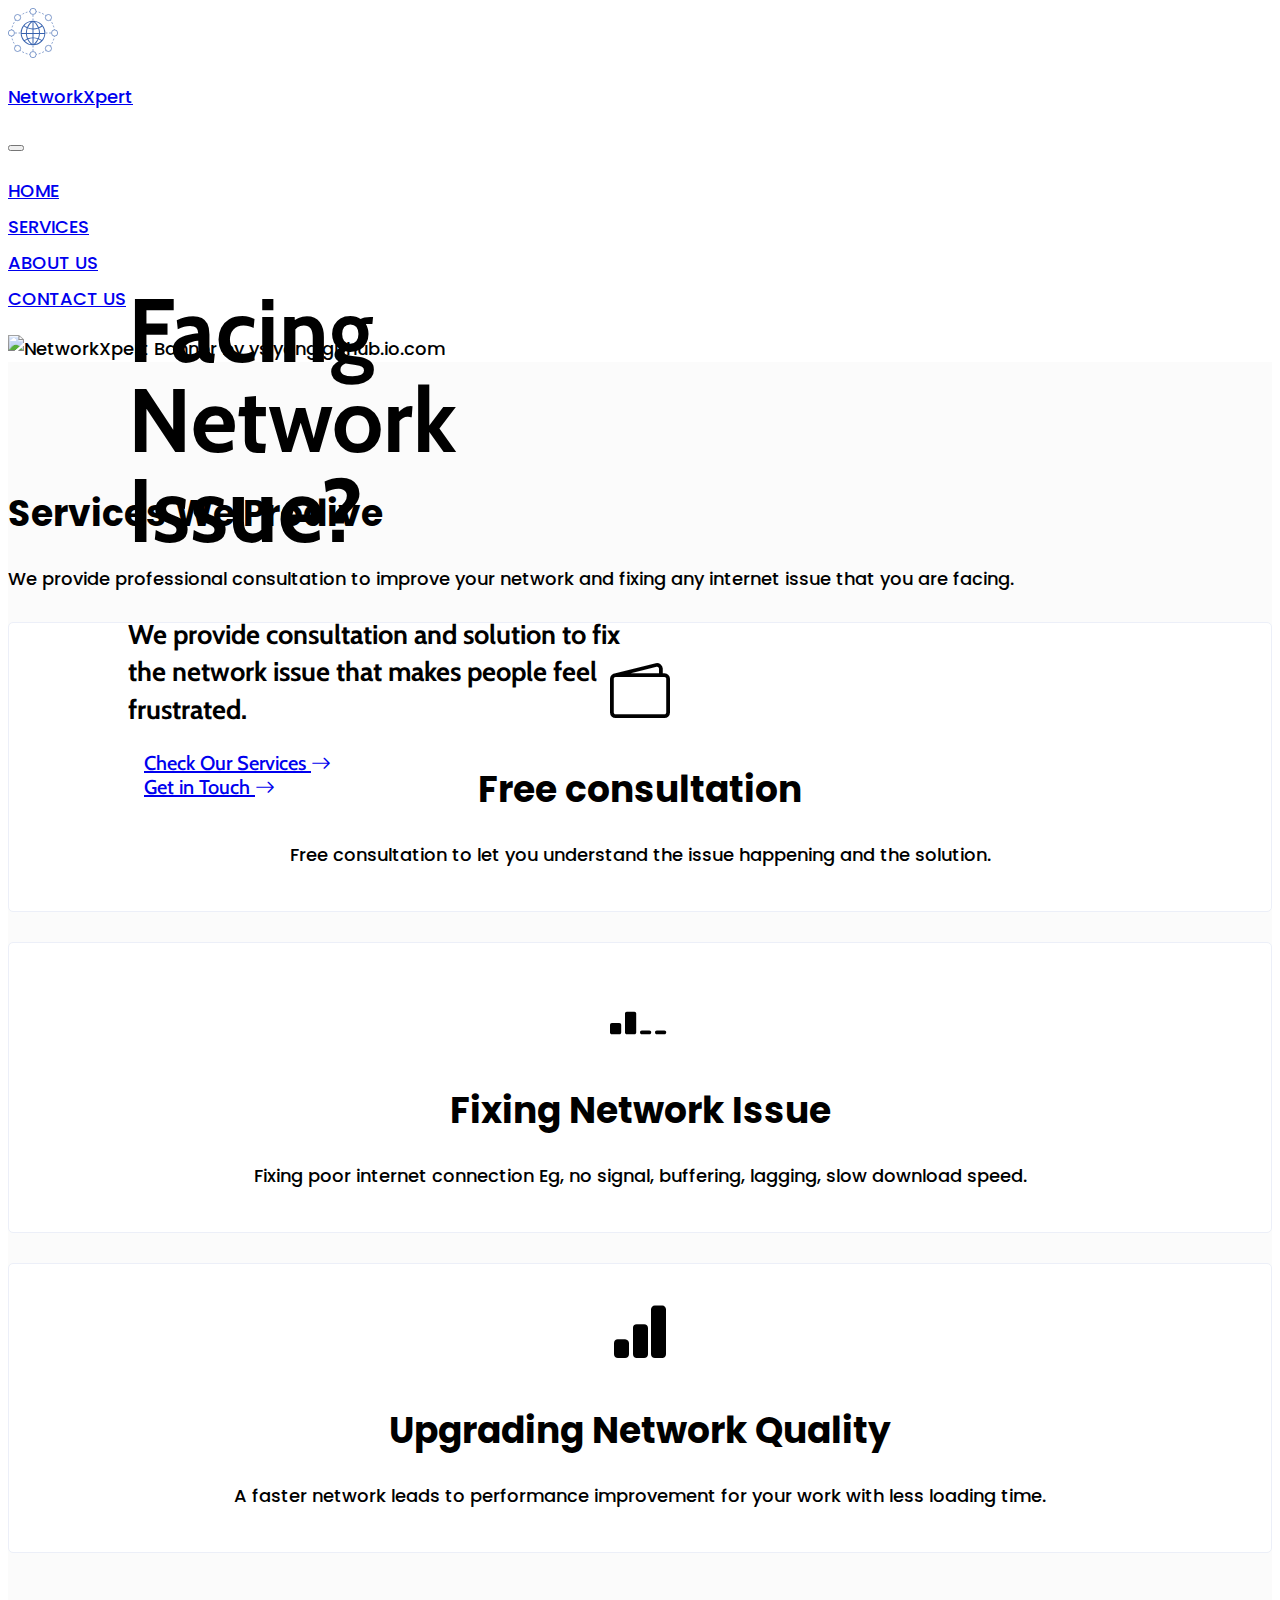
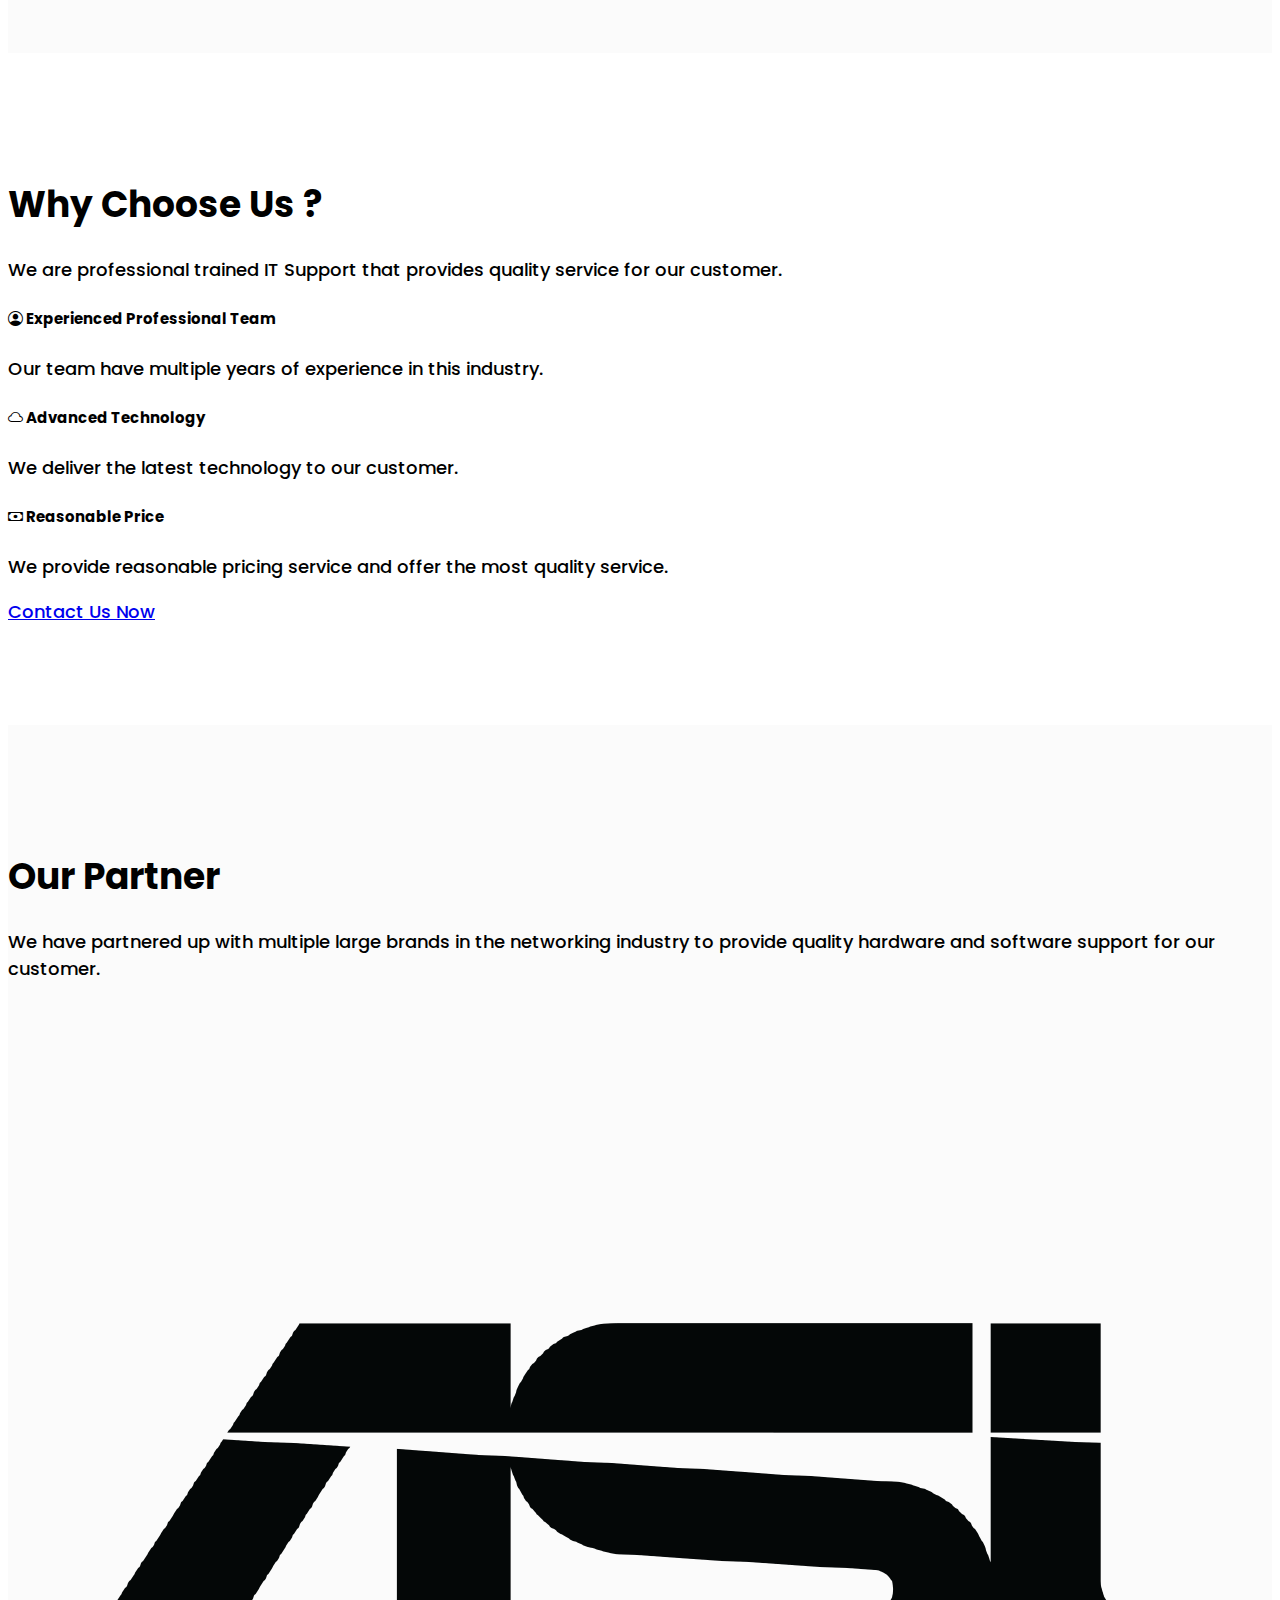
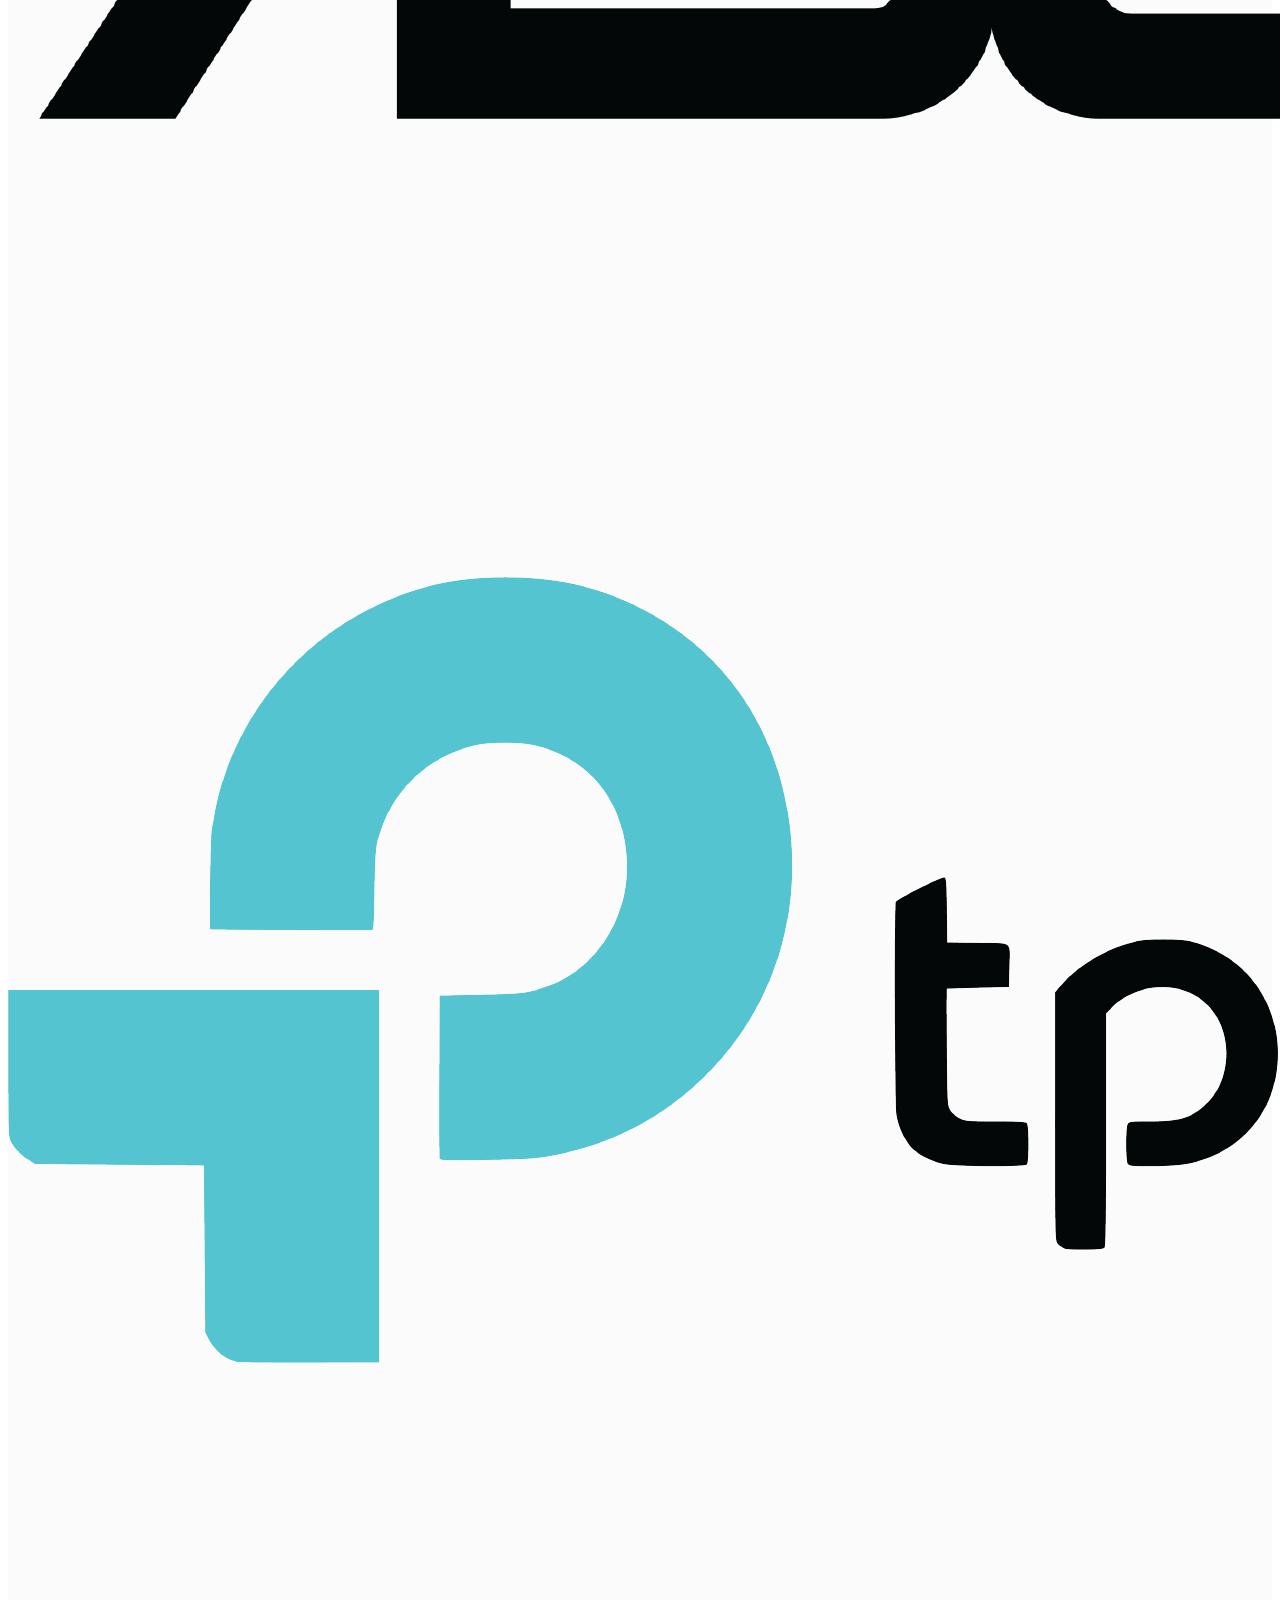
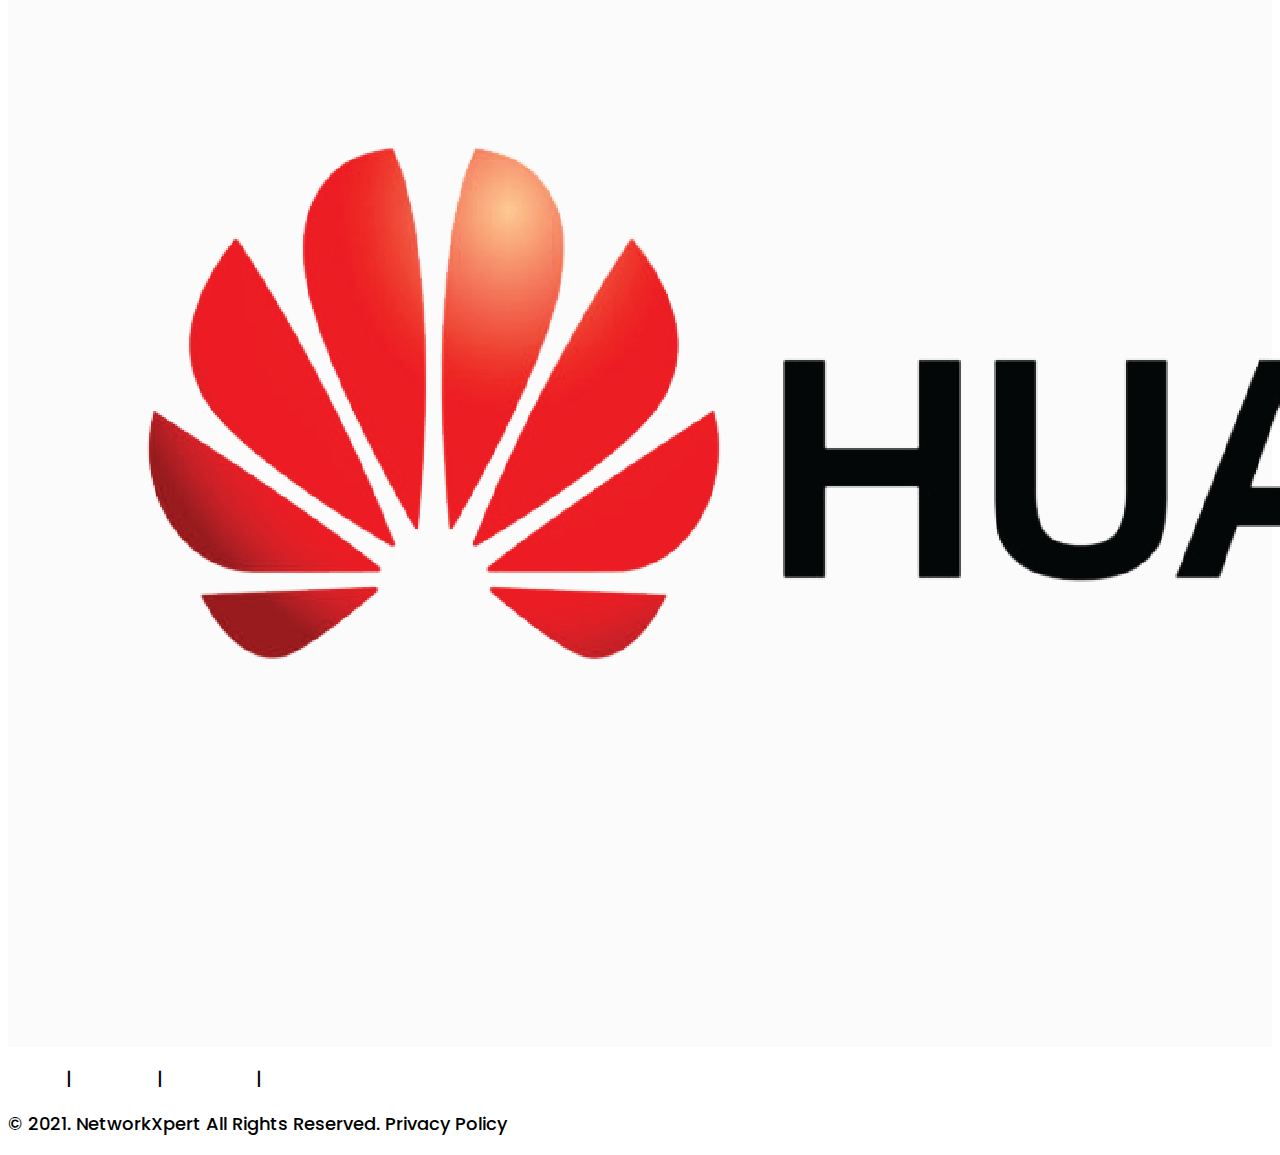
==== index.html @ f37cd1f0 "fix link" ====
<!DOCTYPE html>
<html lang="en">
  <head>
    <meta charset="utf-8" />
    <meta http-equiv="x-ua-compatible" content="ie=edge" />
    <meta name="description" content="" />
    <meta name="viewport" content="width=device-width, initial-scale=0.6, shrink-to-fit=no" />
    <script></script>
    <title>Home - NetworkXpert</title>

    <link rel="shortcut icon" href="./img/Logo.svg" type="image/svg" />

    <link
      href="https://cdn.jsdelivr.net/npm/bootstrap@5.0.0-beta2/dist/css/bootstrap.min.css"
      rel="stylesheet"
      integrity="sha384-BmbxuPwQa2lc/FVzBcNJ7UAyJxM6wuqIj61tLrc4wSX0szH/Ev+nYRRuWlolflfl"
      crossorigin="anonymous"
    />
    <script
      src="https://cdn.jsdelivr.net/npm/bootstrap@5.0.0-beta2/dist/js/bootstrap.bundle.min.js"
      integrity="sha384-b5kHyXgcpbZJO/tY9Ul7kGkf1S0CWuKcCD38l8YkeH8z8QjE0GmW1gYU5S9FOnJ0"
      crossorigin="anonymous"
    ></script>
    <link rel="stylesheet" href="/css/default.css" />
    <link rel="stylesheet" href="css/style.css" />
    <script src="js/default.js" defer></script>
    <script async src="https://www.googletagmanager.com/gtag/js?id=G-LEB297G67F"></script>
  </head>
  <body>
    <header>
      <nav class="navbar navbar-expand-md navbar-light bg-white shadow px-5 py-4">
        <div class="container-fluid">
          <a class="navbar-brand text-primary align-content-center d-flex" href="./">
            <i class="icon icon-logo text-primary text-primary" alt="NetworkXpert Logo by yslyong.github.io.com"></i>
            <p class="my-auto ms-2 fs-4">NetworkXpert</p>
          </a>
          <button
            class="navbar-toggler text-primary"
            type="button"
            data-bs-toggle="collapse"
            data-bs-target="#navbarCollapse"
            aria-controls="navbarCollapse"
            aria-expanded="false"
            aria-label="Toggle navigation"
          >
            <span class="navbar-toggler-icon"></span>
          </button>
          <div class="collapse navbar-collapse" id="navbarCollapse">
            <ul class="navbar-nav ms-auto mb-2 mb-md-0">
              <li class="nav-item me-3">
                <a class="nav-link" href="./">HOME</a>
              </li>
              <li class="nav-item me-3">
                <a class="nav-link" href="/services.html">SERVICES</a>
              </li>
              <li class="nav-item me-3">
                <a class="nav-link" href="/about-us.html">ABOUT US</a>
              </li>
              <li class="nav-item">
                <a class="nav-link" href="/contact-us.html">CONTACT US</a>
              </li>
            </ul>
          </div>
        </div>
      </nav>
    </header>

    <div class="content">
      <div class="banner">
        <img src="img/banner.jpg" class="w-100" alt="NetworkXpert Banner by yslyong.github.io.com" />
        <div class="carousel-text">
          <h1 class="carousel-title d-lg">
            Facing <br />
            Network Issue?
          </h1>
          <h1 class="d-md">Facing Network Issue?</h1>
          <h2 class="sub-carousel-text">
            We provide consultation and solution to fix the network issue that makes people feel frustrated.
          </h2>
          <div class="d-flex flex-row mt-4 justify-content-center-md">
            <div class="me-4">
              <a class="btn btn-primary rounded px-4 py-3 sub-carousel-button" href="./services.html">
                Check Our Services <i class="bi bi-arrow-right"></i>
              </a>
            </div>
            <div>
              <a class="btn btn-outline-dark rounded px-4 py-3 sub-carousel-button" href="./contact-us.html">
                Get in Touch <i class="bi bi-arrow-right"></i>
              </a>
            </div>
          </div>
        </div>
      </div>

      <div class="bg-secondary2">
        <div class="container py-100">
          <div class="row justify-content-center">
            <div class="text-center">
              <h1 class="fw-bold">Services We Prodive</h1>
              <p class="mt-2">
                We provide professional consultation to improve your network and fixing any internet issue that you are
                facing.
              </p>
            </div>
          </div>

          <div class="row justify-content-center">
            <div class="col-lg-4 col-md-8 col-sm-8">
              <div class="feature">
                <div><i class="bi bi-wallet2 icon-large text-primary"></i></div>
                <div><h1 class="fw-bold fs-5">Free consultation</h1></div>
                <div class="mt-3">
                  <p>Free consultation to let you understand the issue happening and the solution.</p>
                </div>
              </div>
            </div>
            <div class="col-lg-4 col-md-8 col-sm-8">
              <div class="feature">
                <div>
                  <i class="bi bi-reception-2 icon-large text-primary"></i>
                </div>
                <div>
                  <h1 class="fw-bold fs-5">Fixing Network Issue</h1>
                </div>
                <div class="mt-3">
                  <p>Fixing poor internet connection Eg, no signal, buffering, lagging, slow download speed.</p>
                </div>
              </div>
            </div>
            <div class="col-lg-4 col-md-8 col-sm-8">
              <div class="feature">
                <div>
                  <i class="bi bi-bar-chart-fill icon-large text-primary"></i>
                </div>
                <div><h1 class="fw-bold fs-5">Upgrading Network Quality</h1></div>
                <div class="mt-3">
                  <p>A faster network leads to performance improvement for your work with less loading time.</p>
                </div>
              </div>
            </div>
          </div>
        </div>
      </div>

      <div class="bg-primary">
        <div class="container py-100 text-white">
          <div class="row justify-content-center">
            <div class="text-center">
              <h1 class="fw-bold">Why Choose Us ?</h1>
              <p class="mt-2">We are professional trained IT Support that provides quality service for our customer.</p>
            </div>
          </div>
          <div class="row justify-content-center mt-5">
            <div class="col-lg-4 col-md-8 col-sm-8">
              <h5 class="fw-bold"><i class="bi bi-person-circle"></i> Experienced Professional Team</h5>
              <p>Our team have multiple years of experience in this industry.</p>
            </div>
            <div class="col-lg-4 col-md-8 col-sm-8">
              <h5 class="fw-bold"><i class="bi bi-cloud"></i> Advanced Technology</h5>
              <p>We deliver the latest technology to our customer.</p>
            </div>
            <div class="col-lg-4 col-md-8 col-sm-8">
              <h5 class="fw-bold"><i class="bi bi-cash"></i> Reasonable Price</h5>
              <p>We provide reasonable pricing service and offer the most quality service.</p>
            </div>
          </div>

          <div class="row justify-content-center mt-5">
            <a class="btn btn-outline-light p-3 fw-bold fs-4" href="contact-us.html">Contact Us Now</a>
          </div>
        </div>
      </div>
    </div>

    <div class="partner bg-secondary2">
      <div class="container py-100">
        <div class="row justify-content-center">
          <div class="text-center">
            <h1 class="fw-bold">Our Partner</h1>
            <p class="mt-2">
              We have partnered up with multiple large brands in the networking industry to provide quality hardware and
              software support for our customer.
            </p>
          </div>
        </div>

        <div class="row justify-content-center text-center">
          <div class="col-lg-4 col-md-4 col-sm-4">
            <a href="https://www.asus.com/" rel="”nofollow”">
              <img src="./img/Partner/asus-logo.png" class="w-75" alt="Our Partner - Asus Logo" />
            </a>
          </div>
          <div class="col-lg-4 col-md-4 col-sm-4">
            <a href="https://www.tp-link.com/" rel="”nofollow”">
              <img src="./img/Partner/tplink-logo.png" class="w-75" alt="Our Partner - TPLink Logo" />
            </a>
          </div>
          <div class="col-lg-4 col-md-4 col-sm-4">
            <a href="https://www.huawei.com/" rel="”nofollow”">
              <img src="./img/Partner/huawei-logo.png" class="w-75" alt="Our Partner - Huawei Logo" />
            </a>
          </div>
        </div>
      </div>
    </div>

    <footer>
      <div class="bg-white">
        <div class="bg-secondary text-white text-center p-3">
          <p class="mt-3 mb-1">
            <a class="footer-link" href="./index.html">Home</a> |
            <a class="footer-link" href="./services.html">Services</a> |
            <a class="footer-link" href="./about-us.html">About Us</a> |
            <a class="footer-link" href="./contact-us.html">Contact US</a>
          </p>

          <p>© 2021. NetworkXpert All Rights Reserved. Privacy Policy</p>
        </div>
      </div>
    </footer>
  </body>
</html>
---- css/style.css ----
@import url("https://fonts.googleapis.com/css?family=Poppins:400,500,600,700,800");
@import url("https://fonts.googleapis.com/css?family=Cabin:400,500,600,700,800");
@import url("https://cdn.jsdelivr.net/npm/bootstrap-icons@1.4.0/font/bootstrap-icons.css");

@media (min-width: 1400px) {
  .container {
    max-width: 1140px;
  }
}

html,
body {
  height: 100%;
}

body {
  font-family: "Poppins", sans-serif !important;
  font-weight: 500;
  font-style: normal;
  font-size: 18px;
  display: flex;
  flex-direction: column;
}

ul,
li {
  list-style-type: none;
  padding: 0px;
}

li {
  line-height: 36px;
}

.content {
  flex: 1 0 auto;
}

.footer {
  flex-shrink: 0;
}

.icon {
  display: inline-block;
  width: 50px;
  height: 50px;
  background-size: cover;
}
.icon-logo {
  background-image: url(../img/Logo.svg);
}

.py-100 {
  padding: 100px 0px;
}

.carousel-text {
  font-family: "Cabin", sans-serif !important;
}

@media (min-width: 1200px) {
  .carousel-text {
    position: absolute;
    top: 25%;
    left: 10%;
    margin: 0px !important;
    padding: 0% !important;
    text-align: left !important;
    width: calc(100vw - 60vw);
  }
  .carousel-title {
    font-weight: 700 !important;
    font-size: 5em;
    line-height: 1 !important;
  }
  .sub-carousel-text {
    font-size: 1.5em !important;
    line-height: 1.4;
  }
  .sub-carousel-button {
    padding: 0.5rem 1rem;
    font-size: 1.25rem !important;
    border-radius: 0.3rem;
  }
  .justify-content-center-md {
    justify-content: left !important;
  }
  .d-md {
    display: none;
  }

  .d-lg {
    display: block !important;
  }
}

.d-lg {
  display: none;
}

.carousel-text {
  margin-top: 1rem;
  padding: 1em;
  text-align: center;
}

.sub-carousel-text {
  font-size: 1.25em;
}

.sub-carousel-button {
  font-size: 0.8em;
  margin-bottom: 50px;
}

.justify-content-center-md {
  justify-content: center;
}

.bg-secondary2 {
  background: #fbfbfb;
}

.feature {
  background-color: #fff;
  text-align: center;
  padding: 25px;
  margin-top: 30px;
  border: 1px solid #eceff8;
  border-radius: 5px;
}

.pricing-box {
  background-color: #fff;
  text-align: center;
  margin-top: 30px;
  border: 1px solid #0d6efd;
  border-radius: 20px;
}

.round-top {
  border-top-left-radius: 19px;
  border-top-right-radius: 19px;
}

.pricing-box-dash {
  border-bottom: 3px solid #eceff8;
}

.icon-large {
  font-size: 60px;
}

.footer-link {
  color: white;
  text-decoration: none;
}

.footer-link:hover {
  color: black;
}
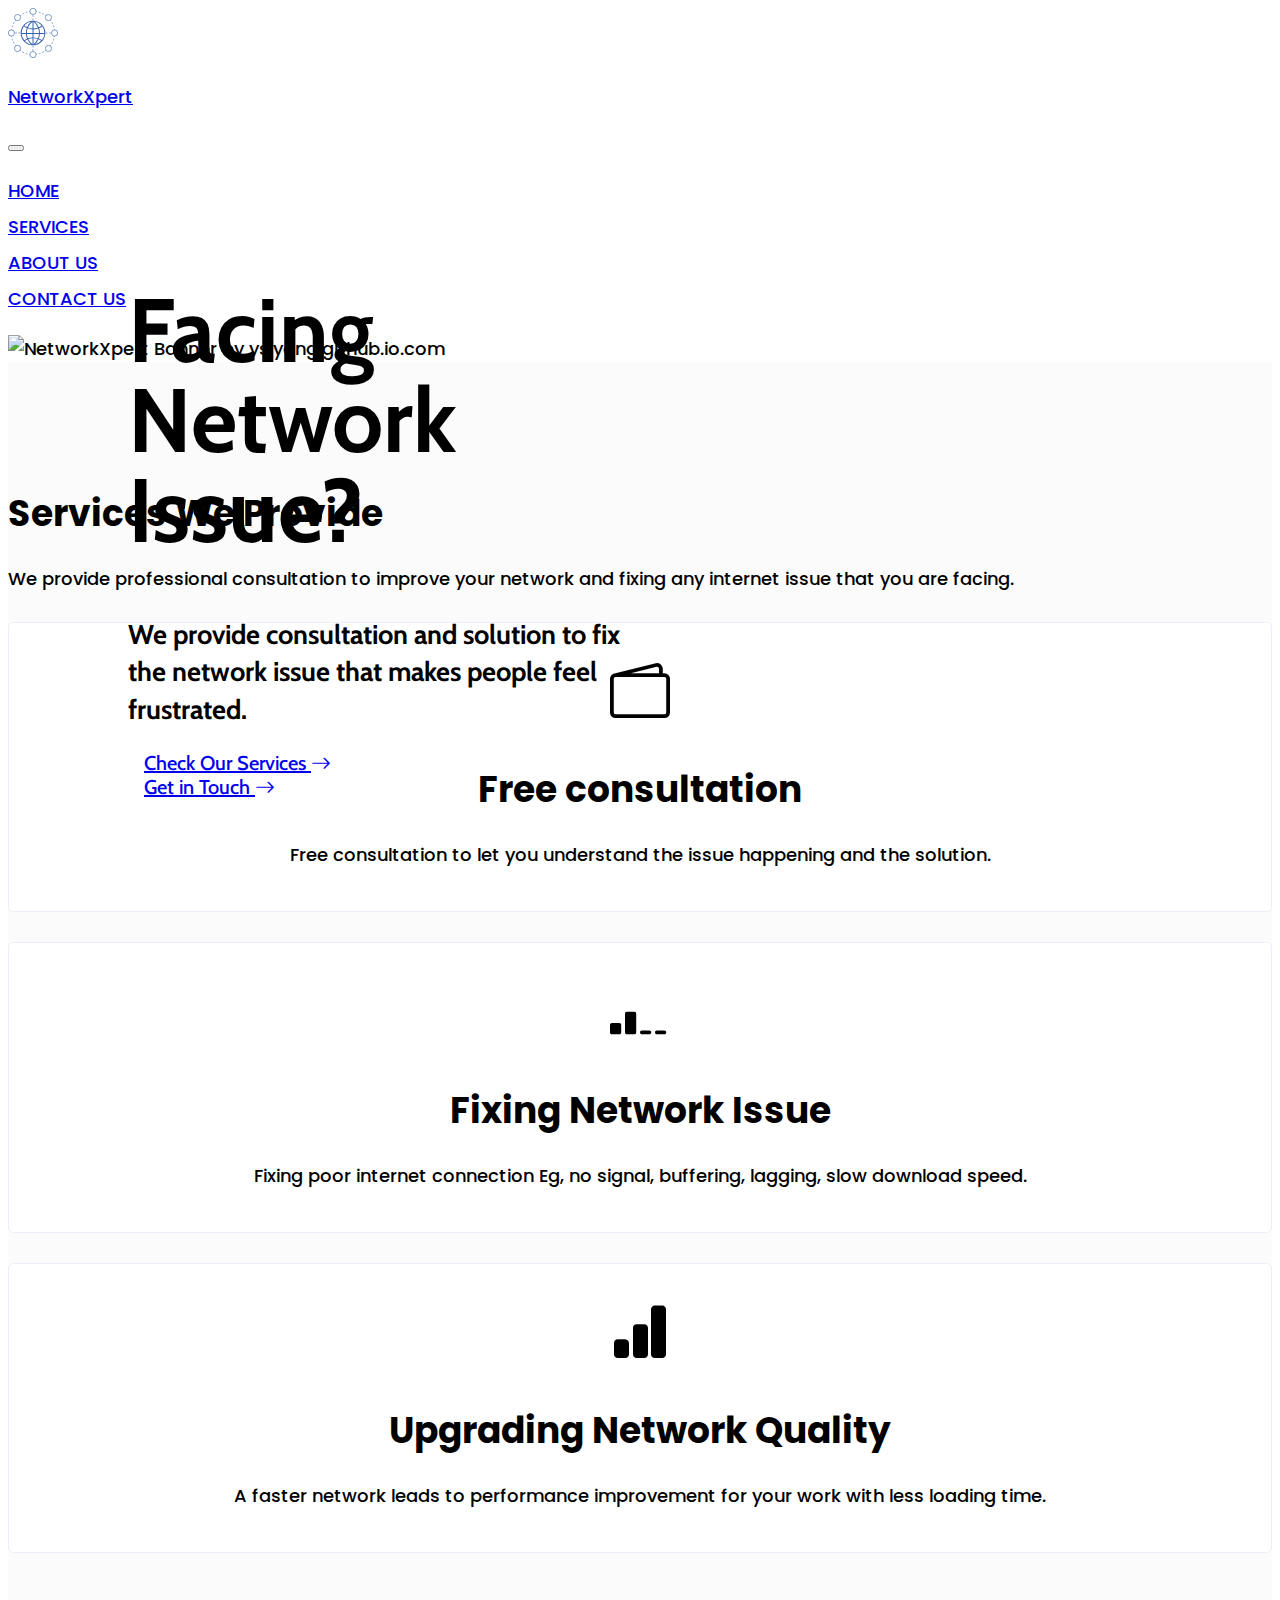
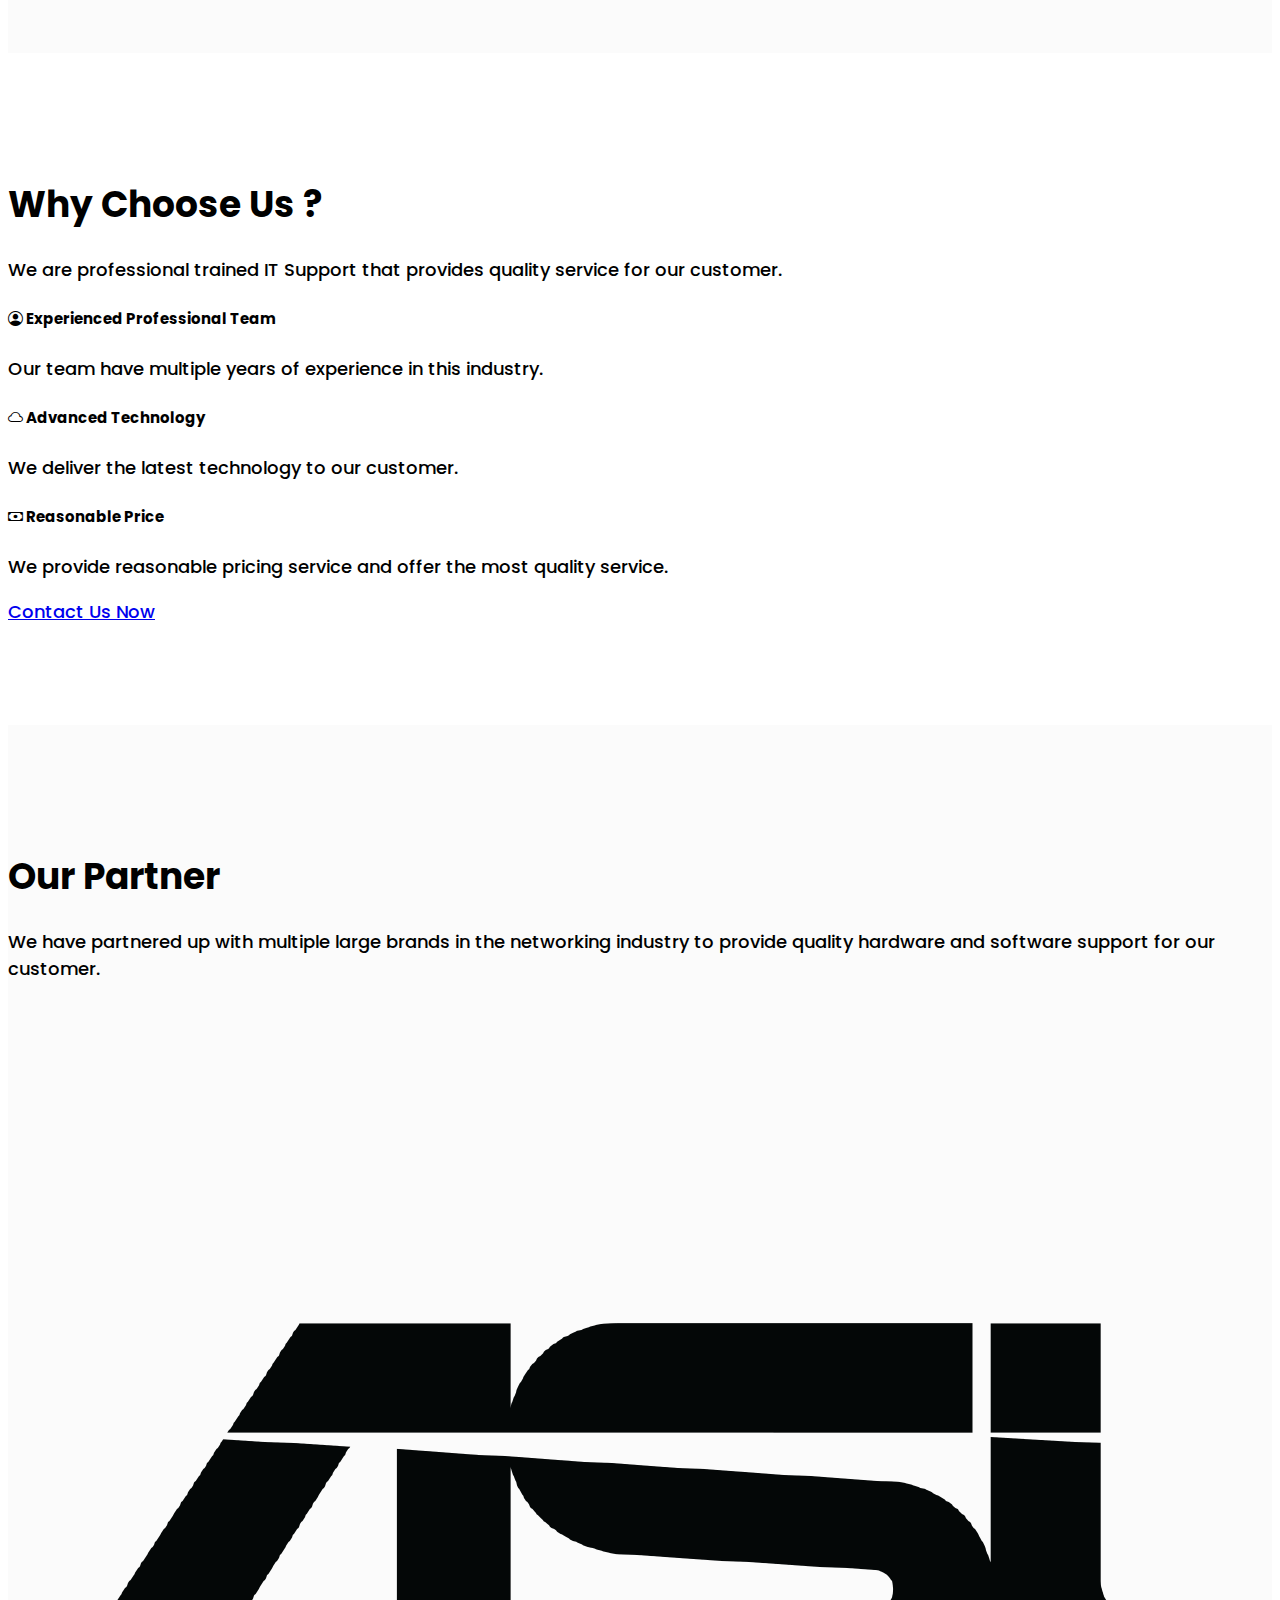
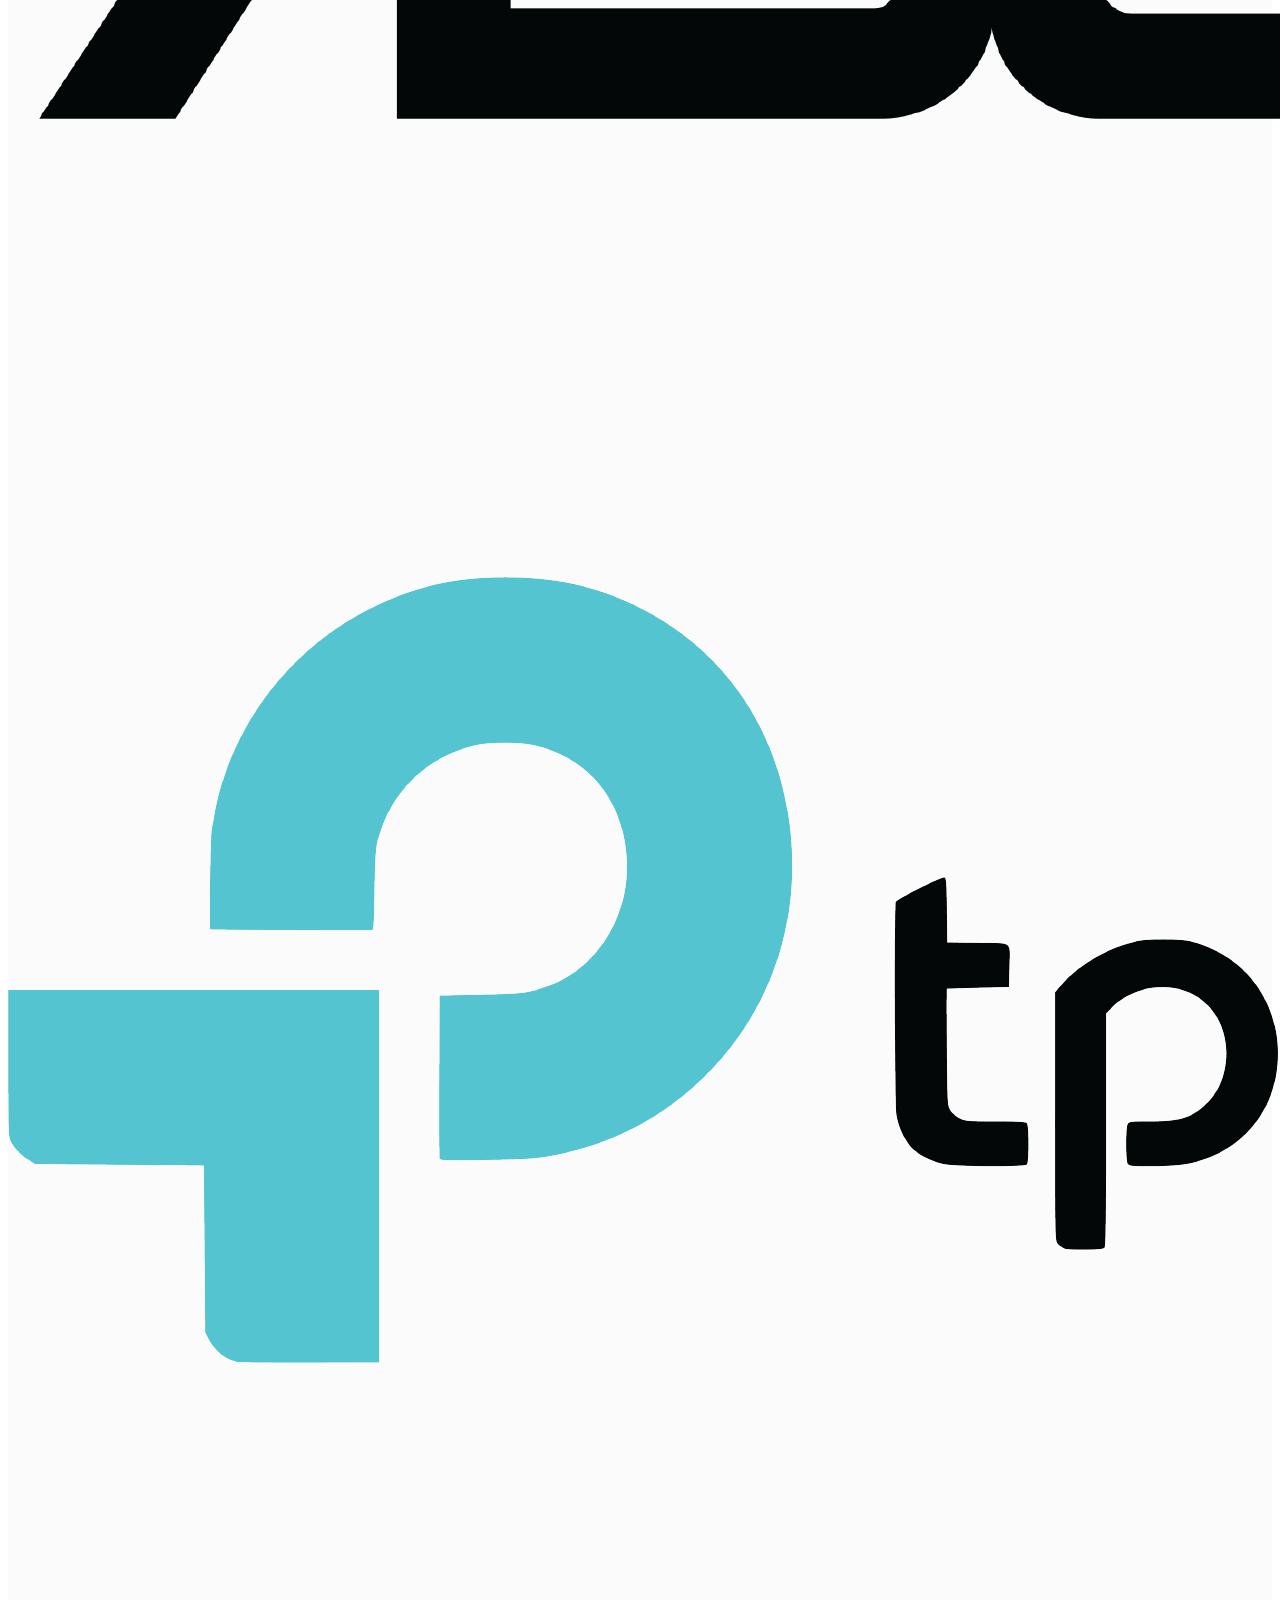
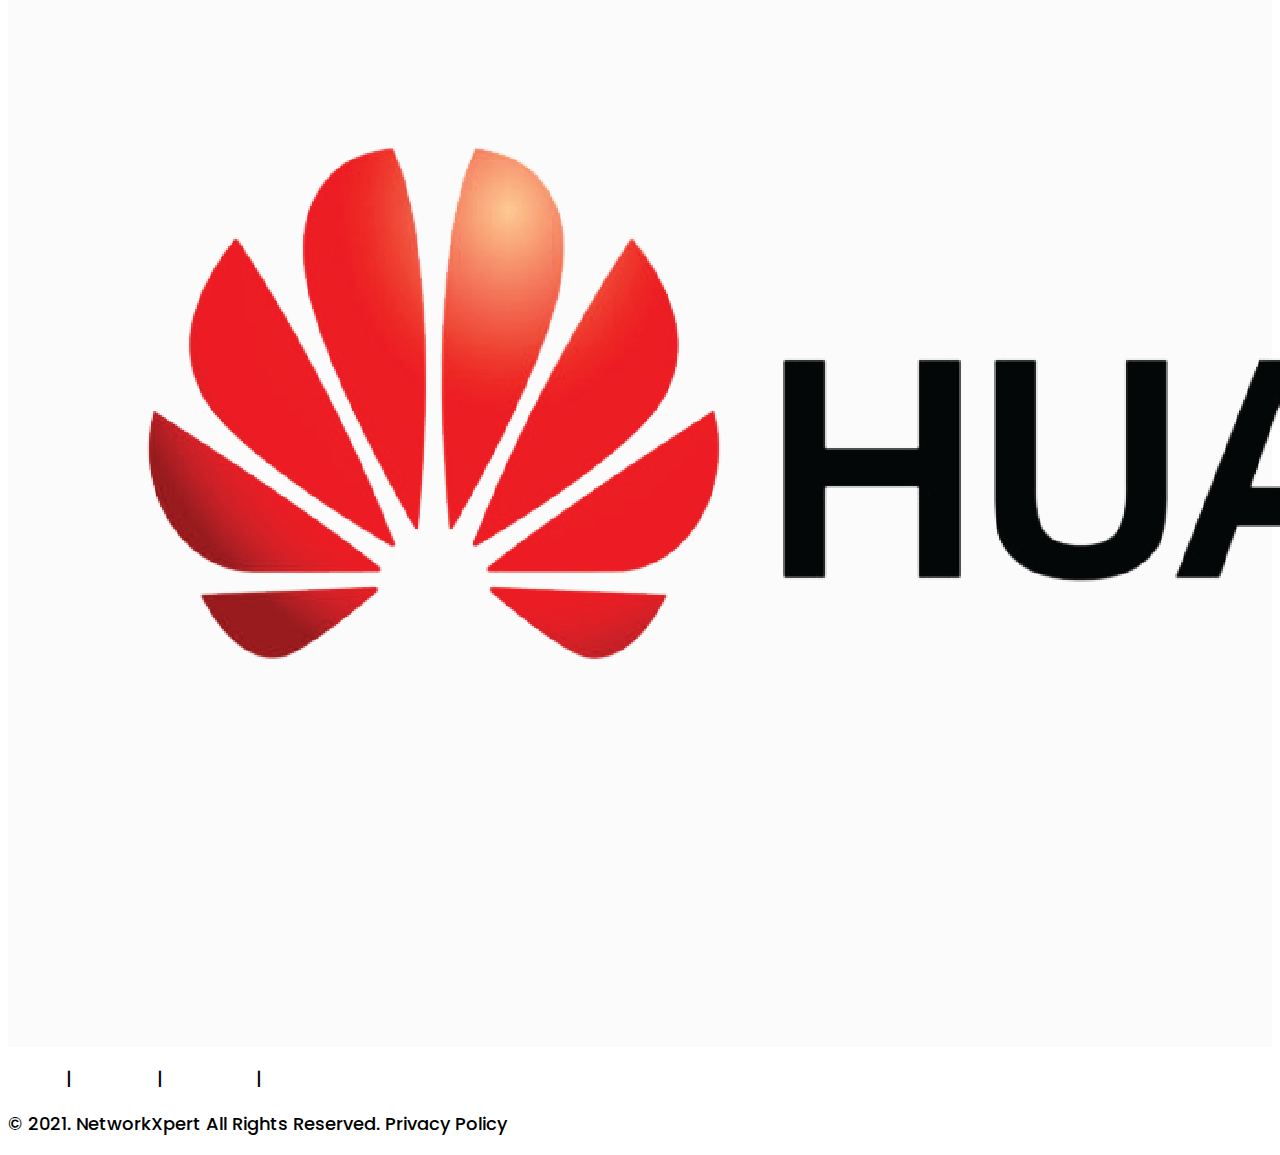
==== commit 25a1552c: "Spelling Error" ====
--- a/index.html
+++ b/index.html
@@ -2,12 +2,19 @@
 <html lang="en">
   <head>
     <meta charset="utf-8" />
+    <title>Home - NetworkXpert</title>
+    <meta
+      name="description"
+      content="We're now offering professional consultation and solution to fix any network issue that you are facing currently. We are also offering network quality improvement solution for any home and business."
+    />
+    <meta
+      name="keywords"
+      content="NetworkXpert, network solutions, netowrk issue, no internet connection, internet down,  slow internet, no signal, poor connection,  connected no internet,  internet lagging"
+    />
+    <meta name="robots" content="index,follow" />
     <meta http-equiv="x-ua-compatible" content="ie=edge" />
-    <meta name="description" content="" />
     <meta name="viewport" content="width=device-width, initial-scale=0.6, shrink-to-fit=no" />
-    <script></script>
-    <title>Home - NetworkXpert</title>
-
+    <meta name="google-site-verification" content="-N12i28ZdqQRKYFdM1rKvSITlvtZi0BqVK0u0wCp3v8" />
     <link rel="shortcut icon" href="./img/Logo.svg" type="image/svg" />
 
     <link
@@ -30,7 +37,7 @@
     <header>
       <nav class="navbar navbar-expand-md navbar-light bg-white shadow px-5 py-4">
         <div class="container-fluid">
-          <a class="navbar-brand text-primary align-content-center d-flex" href="./">
+          <a class="navbar-brand text-primary align-content-center d-flex" href="/">
             <i class="icon icon-logo text-primary text-primary" alt="NetworkXpert Logo by yslyong.github.io.com"></i>
             <p class="my-auto ms-2 fs-4">NetworkXpert</p>
           </a>
@@ -48,7 +55,7 @@
           <div class="collapse navbar-collapse" id="navbarCollapse">
             <ul class="navbar-nav ms-auto mb-2 mb-md-0">
               <li class="nav-item me-3">
-                <a class="nav-link" href="./">HOME</a>
+                <a class="nav-link" href="/">HOME</a>
               </li>
               <li class="nav-item me-3">
                 <a class="nav-link" href="/services.html">SERVICES</a>
@@ -96,7 +103,7 @@
         <div class="container py-100">
           <div class="row justify-content-center">
             <div class="text-center">
-              <h1 class="fw-bold">Services We Prodive</h1>
+              <h1 class="fw-bold">Services We Provide</h1>
               <p class="mt-2">
                 We provide professional consultation to improve your network and fixing any internet issue that you are
                 facing.
@@ -208,8 +215,7 @@
       <div class="bg-white">
         <div class="bg-secondary text-white text-center p-3">
           <p class="mt-3 mb-1">
-            <a class="footer-link" href="./index.html">Home</a> |
-            <a class="footer-link" href="./services.html">Services</a> |
+            <a class="footer-link" href="./">Home</a> | <a class="footer-link" href="./services.html">Services</a> |
             <a class="footer-link" href="./about-us.html">About Us</a> |
             <a class="footer-link" href="./contact-us.html">Contact US</a>
           </p>
